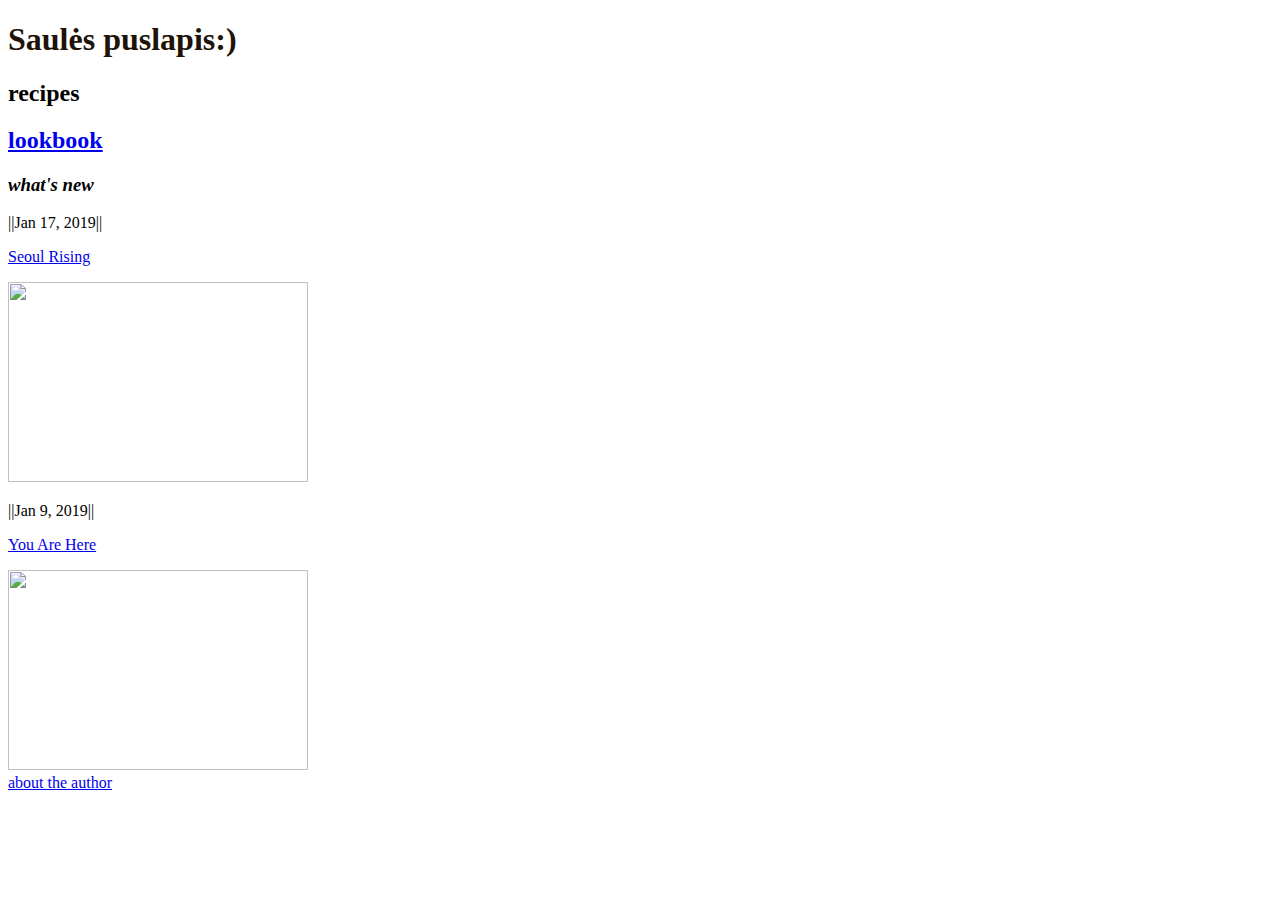
==== index.html @ 0e219ec0 "Add files via upload" ====
<!DOCTYPE html>
<html>
  <head>
    <meta charset="UTF-8">
    <title>blogas</title>
    <link rel="stylesheet" type="text/css" href="mystyle.css">
  </head>
  <body>
  <div class="pavadinimas"> <h1> Saulės puslapis:) </h1> </div>
	<div class="linkai"> <h2> recipes </h2> </div>
			<div class="linkai"> <a href="index3.html"> <h2> lookbook </h2> </a> </div>
			
  
  
  <div class="article"> 
  <div class="arpavadinimas"> <h3> <i> what's new </i> <h3> </div>
  
	<div class="stiliux">
		<div class="aprasymas"> <p> ||Jan 17, 2019|| </p> <a href="https://www.eggcanvas.com/blog/2019/1/seoul"> <p> Seoul Rising </p> </a> </div>
		<div class="nuotrauka"> <img src="https://data.whicdn.com/images/304042515/large.jpg" height="200px" width="300px"> </img> </div>
	</div>
	<div class="stiliux">
		<div class="aprasymas"> <p> ||Jan 9, 2019|| </p> <a href="https://www.eggcanvas.com/blog/2019/1/you-are-here"> <p> You Are Here </p> </a> </div>
		<div class="nuotrauka"> <img src="https://c1.staticflickr.com/5/4397/36963562921_5a5f49f332_b.jpg" height="200px" width="300px"> </img> </div> 
	</div>
	
	
  </div> 
  
 <div class="linkai"> <a href="index2.html"> about the author </a> </div>
  
  </body>
---- mystyle.css ----
<style>
		.table {width:"400";
		height:"300";
		text-align: central;}

		.pavadinimas { color: #201206;
		text-align: central;
		font-weight: bold;}
		#autorius {color:red;}
		.listas {color:#240905;}
		.pagrindinis {height: 300px;
		width: 900 px;
		margin: auto;
		margin-top: 20 px;
		background-color: green;
		}
		.pirmas {background-color: blue;
		}
		.antras {background-color: red;}
		.trecias {back}
		
		
</style>
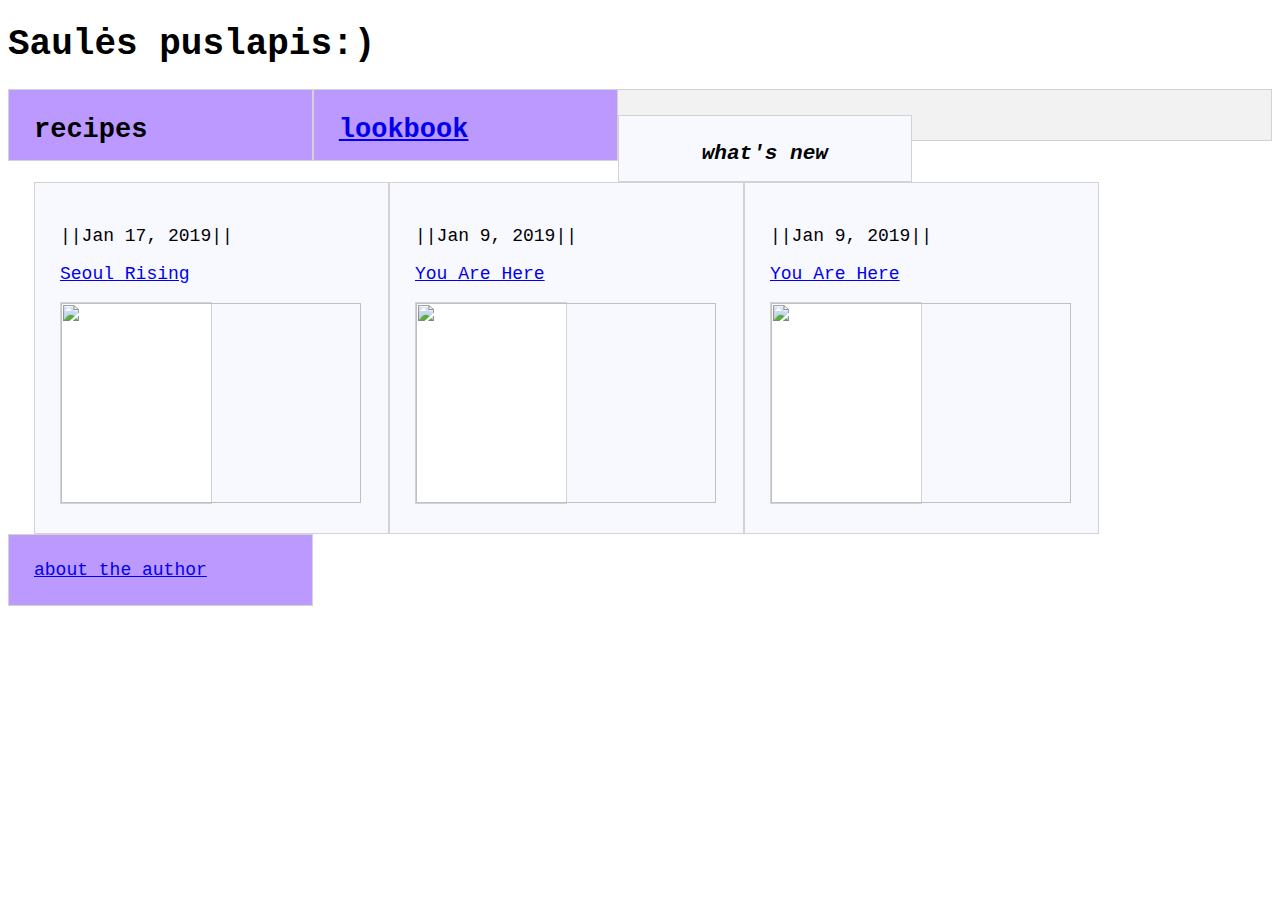
==== commit f135374c: "Update index.html" ====
--- a/index.html
+++ b/index.html
@@ -23,10 +23,15 @@
 		<div class="aprasymas"> <p> ||Jan 9, 2019|| </p> <a href="https://www.eggcanvas.com/blog/2019/1/you-are-here"> <p> You Are Here </p> </a> </div>
 		<div class="nuotrauka"> <img src="https://c1.staticflickr.com/5/4397/36963562921_5a5f49f332_b.jpg" height="200px" width="300px"> </img> </div> 
 	</div>
+	  
+	<div class="stiliux">
+		<div class="aprasymas"> <p> ||Jan 9, 2019|| </p> <a href="https://www.eggcanvas.com/blog/2019/1/you-are-here"> <p> You Are Here </p> </a> </div>
+		<div class="nuotrauka"> <img src="https://c1.staticflickr.com/5/4397/36963562921_5a5f49f332_b.jpg" height="200px" width="300px"> </img> </div> 
+	</div>
 	
 	
   </div> 
   
  <div class="linkai"> <a href="index2.html"> about the author </a> </div>
   
-  </body>+  </body>
--- a/mystyle.css
+++ b/mystyle.css
@@ -1,23 +1,73 @@
 <style>
-		.table {width:"400";
-		height:"300";
-		text-align: central;}
+.pavadinimas {
+	background-image: url("http://www.fubiz.net/wp-content/uploads/2015/07/minimalistbangkok6-900x845.jpg");
+	border:1px solid black; 
+	padding: 25px;
+	margin: auto; 
+	height: 50px;
+	width: auto;
+    text-align: center;
 
-		.pavadinimas { color: #201206;
-		text-align: central;
-		font-weight: bold;}
-		#autorius {color:red;}
-		.listas {color:#240905;}
-		.pagrindinis {height: 300px;
-		width: 900 px;
-		margin: auto;
-		margin-top: 20 px;
-		background-color: green;
-		}
-		.pirmas {background-color: blue;
-		}
-		.antras {background-color: red;}
-		.trecias {back}
-		
-		
+}
+.nuotrauka {
+	background-color:white; 
+	border: 1px solid lightGray; 
+	width:150px; 
+	height:200px; 
+    margin: center;
+    padding:0;
+	
+}
+
+.nuotrauka2 {
+	background-color:white; 
+	border: 1px solid lightGray;  
+    margin: center;
+    padding:0;
+	align-content: center;
+}
+
+.article {
+	background-color: #f2f2f2;
+	margin: auto;
+	border:1px solid lightGray;
+	padding: 25px;
+	height: 90%;
+	width: auto;
+}
+ .arpavadinimas {
+ text-align: center;
+ background-color:   #F8F8FF;
+	border: 1px solid lightGray;
+	padding: 25px;
+	margin: auto;
+	height: 15px;
+	width: 20%;
+	float: left;}
+	.arpavadinimas h3{ margin: 0;}
+ .stiliux {
+	background-color: #F8F8FF;
+	border: 1px solid lightGray; 
+	padding: 25px;
+	margin: auto;
+	height: 300px;
+	width: 25%;
+	float: left;
+}
+body {
+	background-image: url("http://www.fubiz.net/wp-content/uploads/2015/07/minimalistbangkok6-900x845.jpg");
+	font-family: Courier;
+	font-size: 18px;
+}
+.linkai h2{margin: 0;}
+
+.linkai {background-color:#bb99ff;
+	border: 1px solid lightGray;
+	padding: 25px;
+	margin: auto;
+	height: 20px;
+	width: 20%;
+	float: left;
+}
+
 </style>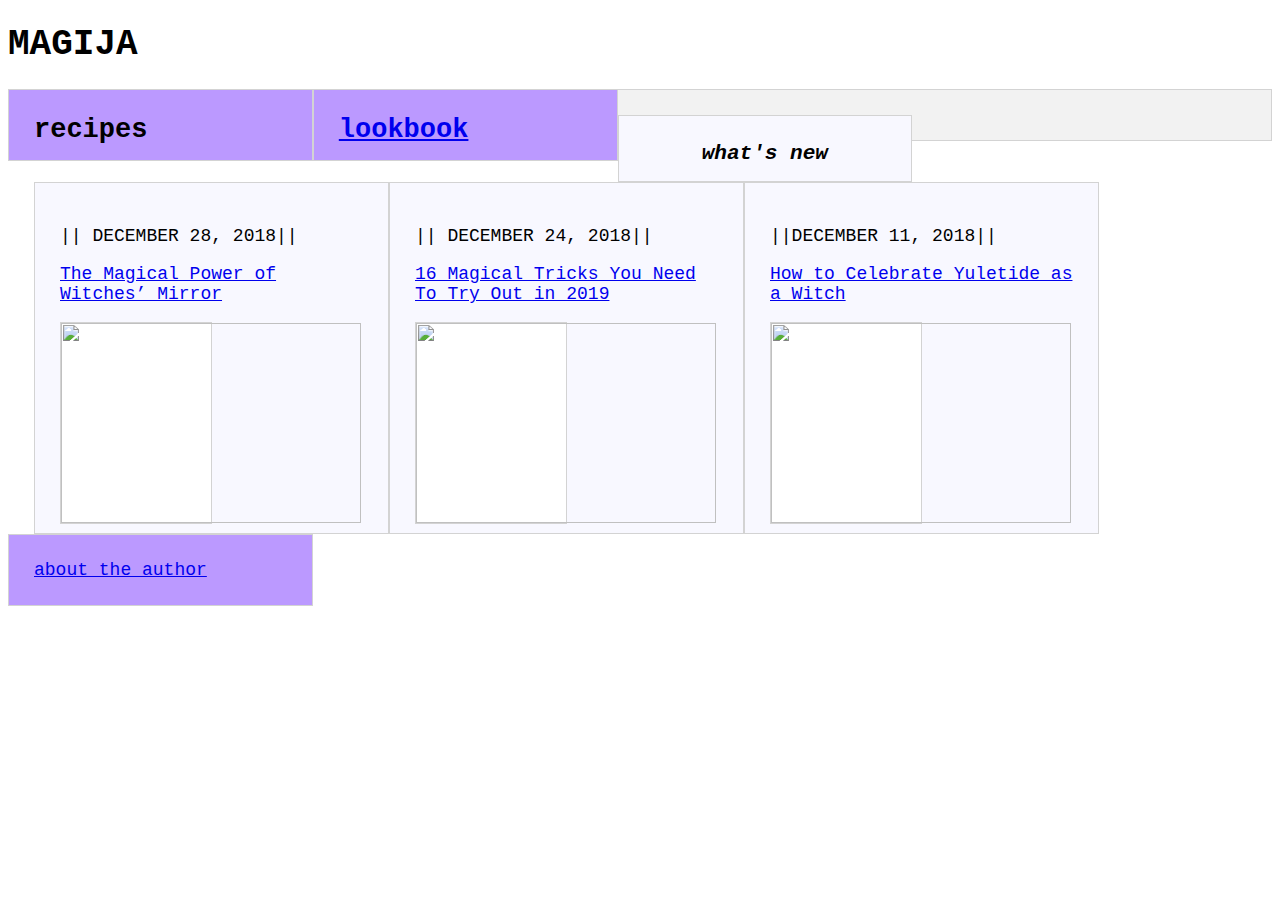
==== commit bb4bcbb3: "Update index.html" ====
--- a/index.html
+++ b/index.html
@@ -6,7 +6,7 @@
     <link rel="stylesheet" type="text/css" href="mystyle.css">
   </head>
   <body>
-  <div class="pavadinimas"> <h1> Saulės puslapis:) </h1> </div>
+  <div class="pavadinimas"> <h1> MAGIJA </h1> </div>
 	<div class="linkai"> <h2> recipes </h2> </div>
 			<div class="linkai"> <a href="index3.html"> <h2> lookbook </h2> </a> </div>
 			
@@ -16,17 +16,17 @@
   <div class="arpavadinimas"> <h3> <i> what's new </i> <h3> </div>
   
 	<div class="stiliux">
-		<div class="aprasymas"> <p> ||Jan 17, 2019|| </p> <a href="https://www.eggcanvas.com/blog/2019/1/seoul"> <p> Seoul Rising </p> </a> </div>
-		<div class="nuotrauka"> <img src="https://data.whicdn.com/images/304042515/large.jpg" height="200px" width="300px"> </img> </div>
+		<div class="aprasymas"> <p> || DECEMBER 28, 2018|| </p> <a href="https://blackmagicwitch.com/the-magical-power-of-witches-mirror/"> <p> The Magical Power of Witches’ Mirror </p> </a> </div>
+		<div class="nuotrauka"> <img src="https://i.pinimg.com/236x/6c/40/04/6c4004e72f1398c9a37aa1b1589beb24--baudelaire-say-something.jpg" height="200px" width="300px"> </img> </div>
 	</div>
 	<div class="stiliux">
-		<div class="aprasymas"> <p> ||Jan 9, 2019|| </p> <a href="https://www.eggcanvas.com/blog/2019/1/you-are-here"> <p> You Are Here </p> </a> </div>
-		<div class="nuotrauka"> <img src="https://c1.staticflickr.com/5/4397/36963562921_5a5f49f332_b.jpg" height="200px" width="300px"> </img> </div> 
+		<div class="aprasymas"> <p> || DECEMBER 24, 2018|| </p> <a href="https://blackmagicwitch.com/16-magical-tricks-you-need-to-try-out-in-2019%EF%BB%BF/"> <p> 16 Magical Tricks You Need To Try Out in 2019 </p> </a> </div>
+		<div class="nuotrauka"> <img src="https://s-media-cache-ak0.pinimg.com/736x/ed/f4/c9/edf4c988170d9ccb4f3762ace939f856.jpg" height="200px" width="300px"> </img> </div> 
 	</div>
 	  
 	<div class="stiliux">
-		<div class="aprasymas"> <p> ||Jan 9, 2019|| </p> <a href="https://www.eggcanvas.com/blog/2019/1/you-are-here"> <p> You Are Here </p> </a> </div>
-		<div class="nuotrauka"> <img src="https://c1.staticflickr.com/5/4397/36963562921_5a5f49f332_b.jpg" height="200px" width="300px"> </img> </div> 
+		<div class="aprasymas"> <p> ||DECEMBER 11, 2018|| </p> <a href="https://blackmagicwitch.com/how-to-celebrate-yuletide-as-a-witch/"> <p> How to Celebrate Yuletide as a Witch </p> </a> </div>
+		<div class="nuotrauka"> <img src="https://encrypted-tbn0.gstatic.com/images?q=tbn:ANd9GcTqY0Qa9xktZc4WlhnctU4MNMviFUib_LEVi0O-1tNLZINjhSCK" height="200px" width="300px"> </img> </div> 
 	</div>
 	
 	
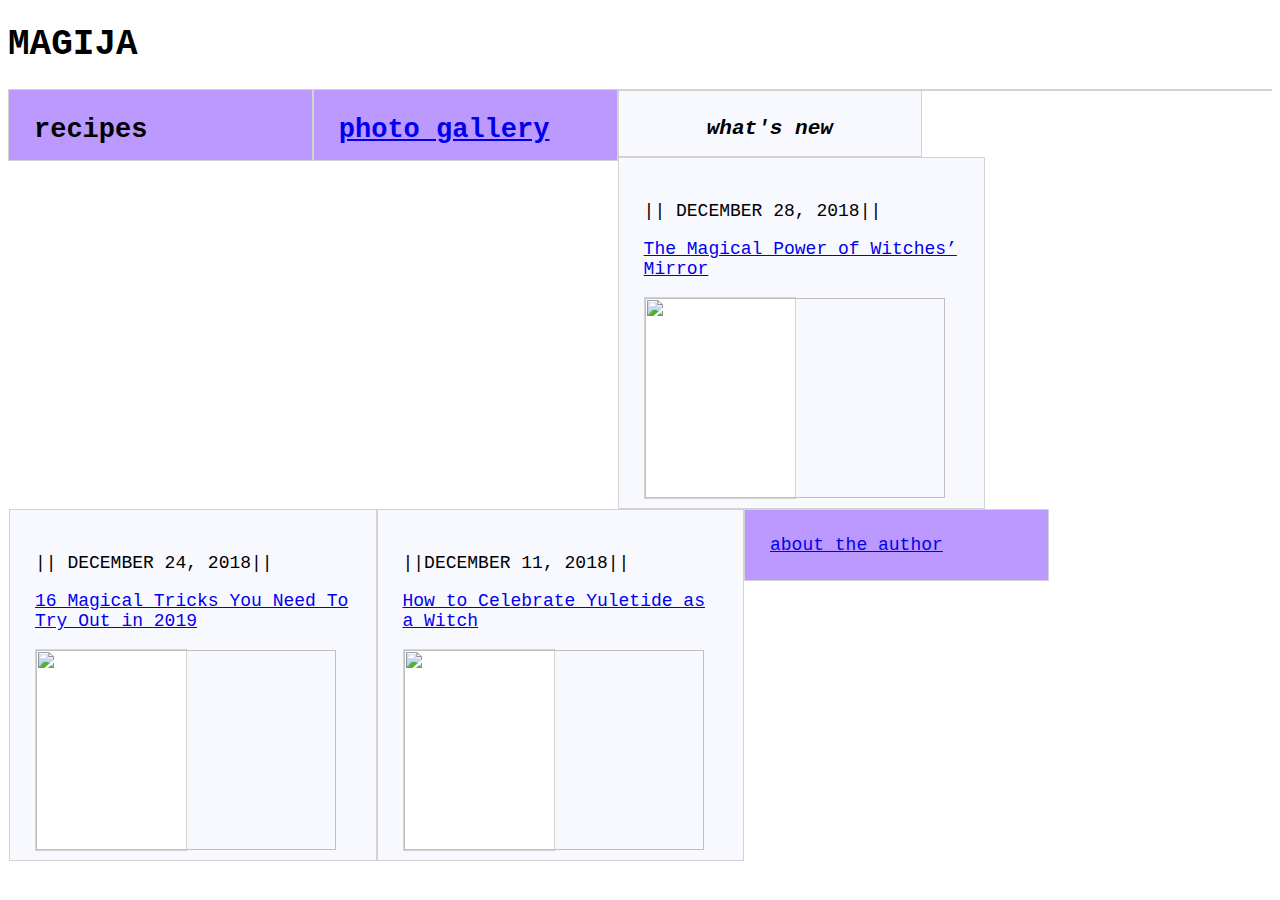
==== commit 2ada6160: "Update index.html" ====
--- a/index.html
+++ b/index.html
@@ -8,7 +8,7 @@
   <body>
   <div class="pavadinimas"> <h1> MAGIJA </h1> </div>
 	<div class="linkai"> <h2> recipes </h2> </div>
-			<div class="linkai"> <a href="index3.html"> <h2> lookbook </h2> </a> </div>
+			<div class="linkai"> <a href="index3.html"> <h2> photo gallery </h2> </a> </div>
 			
   
   
@@ -26,7 +26,7 @@
 	  
 	<div class="stiliux">
 		<div class="aprasymas"> <p> ||DECEMBER 11, 2018|| </p> <a href="https://blackmagicwitch.com/how-to-celebrate-yuletide-as-a-witch/"> <p> How to Celebrate Yuletide as a Witch </p> </a> </div>
-		<div class="nuotrauka"> <img src="https://encrypted-tbn0.gstatic.com/images?q=tbn:ANd9GcTqY0Qa9xktZc4WlhnctU4MNMviFUib_LEVi0O-1tNLZINjhSCK" height="200px" width="300px"> </img> </div> 
+		<div class="nuotrauka"> <img src="https://66.media.tumblr.com/e5a74ccf1d399d91968c579f467a947e/tumblr_op1n7jD56x1w8nuo7o1_400.jpg" height="200px" width="300px"> </img> </div> 
 	</div>
 	
 	
--- a/mystyle.css
+++ b/mystyle.css
@@ -31,7 +31,6 @@
 	background-color: #f2f2f2;
 	margin: auto;
 	border:1px solid lightGray;
-	padding: 25px;
 	height: 90%;
 	width: auto;
 }
@@ -70,4 +69,4 @@
 	float: left;
 }
 
-</style>+</style>
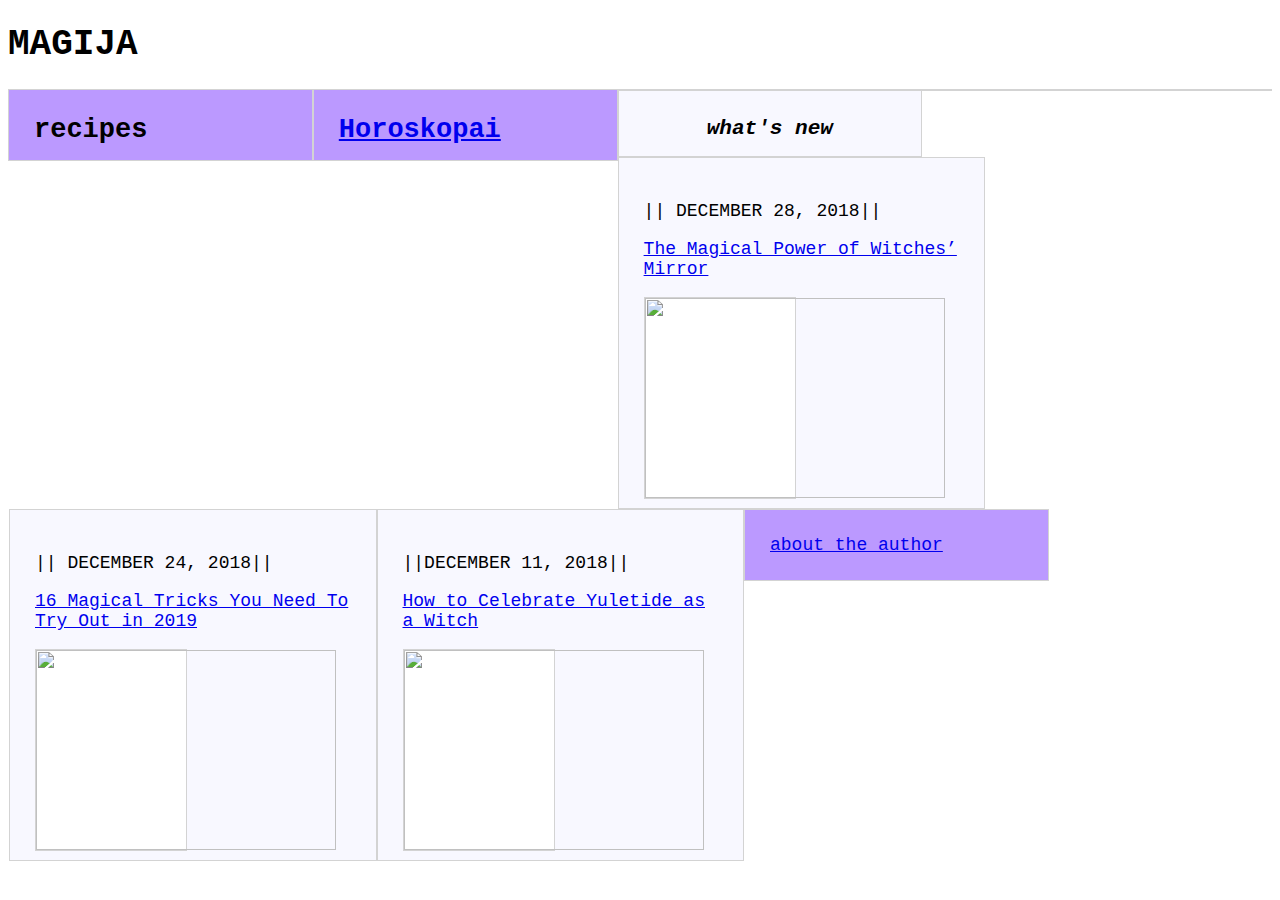
==== commit e0fa53ca: "Update index.html" ====
--- a/index.html
+++ b/index.html
@@ -8,7 +8,7 @@
   <body>
   <div class="pavadinimas"> <h1> MAGIJA </h1> </div>
 	<div class="linkai"> <h2> recipes </h2> </div>
-			<div class="linkai"> <a href="index3.html"> <h2> photo gallery </h2> </a> </div>
+			<div class="linkai"> <a href="index3.html"> <h2> Horoskopai </h2> </a> </div>
 			
   
   
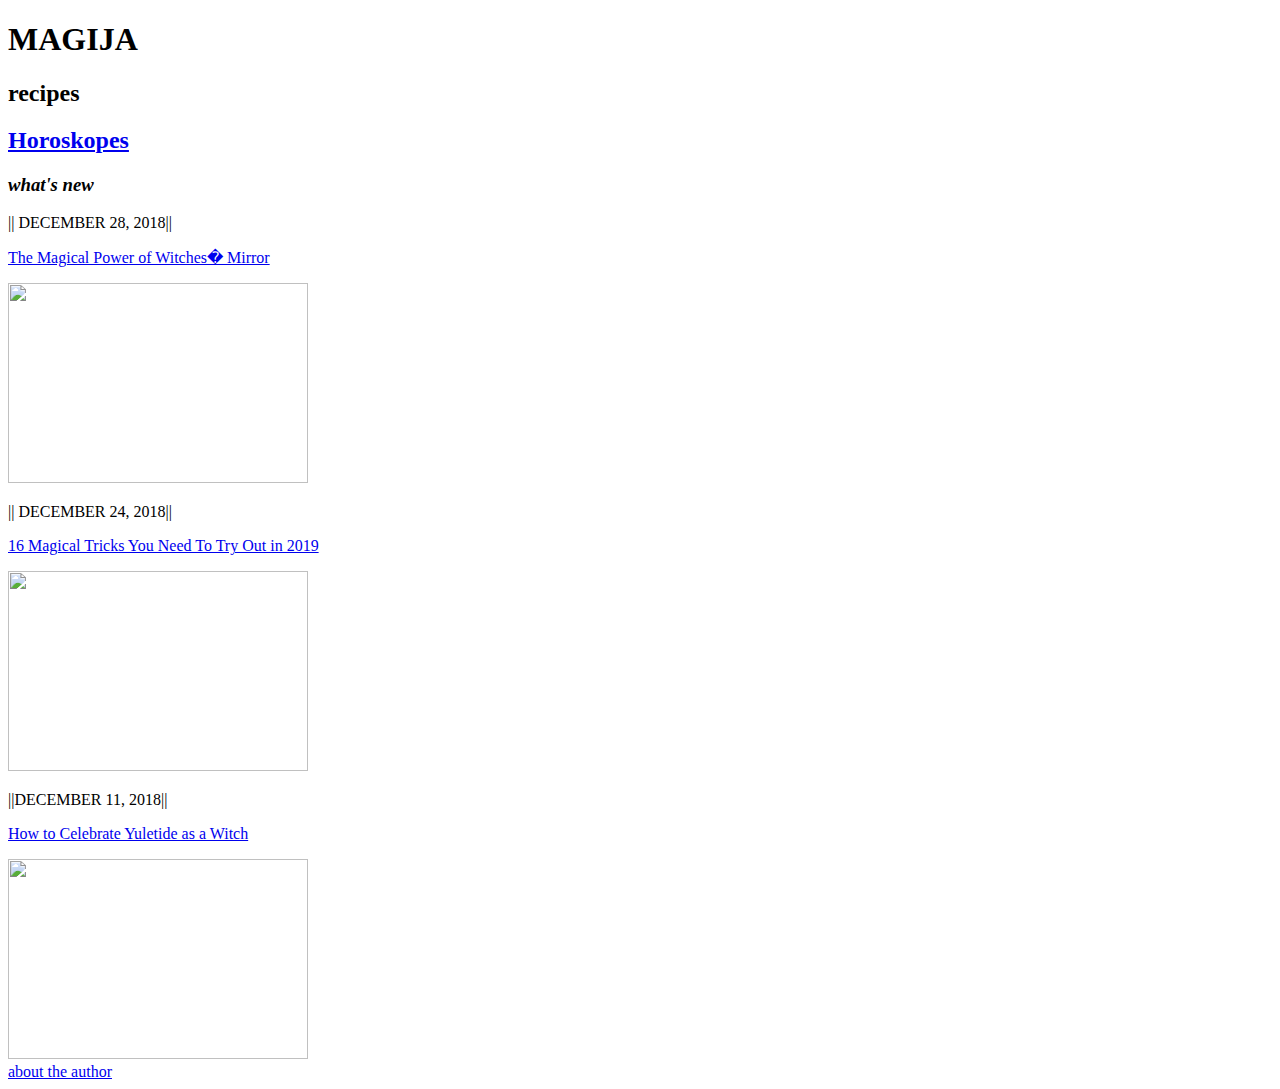
==== commit 19bed663: "Add files via upload" ====
--- a/index.html
+++ b/index.html
@@ -6,9 +6,11 @@
     <link rel="stylesheet" type="text/css" href="mystyle.css">
   </head>
   <body>
-  <div class="pavadinimas"> <h1> MAGIJA </h1> </div>
-	<div class="linkai"> <h2> recipes </h2> </div>
-			<div class="linkai"> <a href="index3.html"> <h2> Horoskopai </h2> </a> </div>
+   <div> 	
+			<div class="pavadinimas"> <h1> MAGIJA </h1> </div>
+			<div class="linkai"> <h2> recipes </h2> </div>
+			<div class="linkai"> <a href="index3.html"> <h2> Horoskopes </h2> </a> </div> 
+	</div> 
 			
   
   
@@ -16,7 +18,7 @@
   <div class="arpavadinimas"> <h3> <i> what's new </i> <h3> </div>
   
 	<div class="stiliux">
-		<div class="aprasymas"> <p> || DECEMBER 28, 2018|| </p> <a href="https://blackmagicwitch.com/the-magical-power-of-witches-mirror/"> <p> The Magical Power of Witches’ Mirror </p> </a> </div>
+		<div class="aprasymas"> <p> || DECEMBER 28, 2018|| </p> <a href="https://blackmagicwitch.com/the-magical-power-of-witches-mirror/"> <p> The Magical Power of Witches� Mirror </p> </a> </div>
 		<div class="nuotrauka"> <img src="https://i.pinimg.com/236x/6c/40/04/6c4004e72f1398c9a37aa1b1589beb24--baudelaire-say-something.jpg" height="200px" width="300px"> </img> </div>
 	</div>
 	<div class="stiliux">
@@ -34,4 +36,4 @@
   
  <div class="linkai"> <a href="index2.html"> about the author </a> </div>
   
-  </body>
+  </body>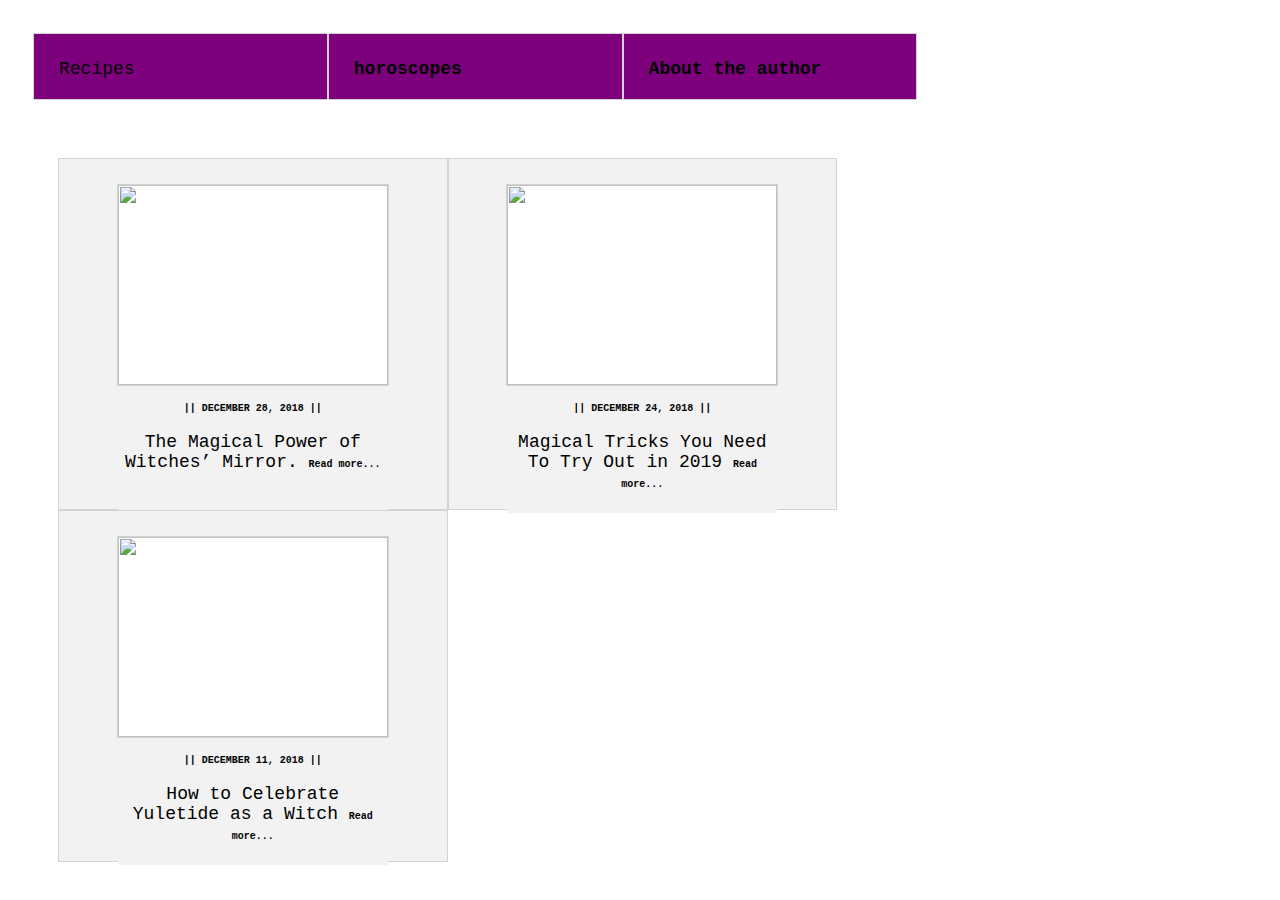
==== commit 8e17e5e9: "Update index.html" ====
--- a/index.html
+++ b/index.html
@@ -1,39 +1,41 @@
 <!DOCTYPE html>
 <html>
-  <head>
-    <meta charset="UTF-8">
-    <title>blogas</title>
-    <link rel="stylesheet" type="text/css" href="mystyle.css">
-  </head>
-  <body>
-   <div> 	
-			<div class="pavadinimas"> <h1> MAGIJA </h1> </div>
-			<div class="linkai"> <h2> recipes </h2> </div>
-			<div class="linkai"> <a href="index3.html"> <h2> Horoskopes </h2> </a> </div> 
-	</div> 
-			
-  
-  
-  <div class="article"> 
-  <div class="arpavadinimas"> <h3> <i> what's new </i> <h3> </div>
-  
-	<div class="stiliux">
-		<div class="aprasymas"> <p> || DECEMBER 28, 2018|| </p> <a href="https://blackmagicwitch.com/the-magical-power-of-witches-mirror/"> <p> The Magical Power of Witches� Mirror </p> </a> </div>
-		<div class="nuotrauka"> <img src="https://i.pinimg.com/236x/6c/40/04/6c4004e72f1398c9a37aa1b1589beb24--baudelaire-say-something.jpg" height="200px" width="300px"> </img> </div>
-	</div>
-	<div class="stiliux">
-		<div class="aprasymas"> <p> || DECEMBER 24, 2018|| </p> <a href="https://blackmagicwitch.com/16-magical-tricks-you-need-to-try-out-in-2019%EF%BB%BF/"> <p> 16 Magical Tricks You Need To Try Out in 2019 </p> </a> </div>
-		<div class="nuotrauka"> <img src="https://s-media-cache-ak0.pinimg.com/736x/ed/f4/c9/edf4c988170d9ccb4f3762ace939f856.jpg" height="200px" width="300px"> </img> </div> 
-	</div>
-	  
-	<div class="stiliux">
-		<div class="aprasymas"> <p> ||DECEMBER 11, 2018|| </p> <a href="https://blackmagicwitch.com/how-to-celebrate-yuletide-as-a-witch/"> <p> How to Celebrate Yuletide as a Witch </p> </a> </div>
-		<div class="nuotrauka"> <img src="https://66.media.tumblr.com/e5a74ccf1d399d91968c579f467a947e/tumblr_op1n7jD56x1w8nuo7o1_400.jpg" height="200px" width="300px"> </img> </div> 
-	</div>
+	<head>
+	<meta charset="utf-8">
+	<title> Blogas </title>
+	<link rel="stylesheet" type="text/css" href="mystyle22.css">
+	</head>
+	<body>
 	
+	<div>
 	
-  </div> 
-  
- <div class="linkai"> <a href="index2.html"> about the author </a> </div>
-  
-  </body>+		<div class="pirmas">
+			<div class="pavadinimas"> Recipes </div>
+			<div class="pavadinimas"> <a href="index3.html">horoscopes</a></div>
+			<div class="pavadinimas"> <a href="index2.html"> About the author</a> </div>
+		</div>
+		
+		<div class="antras">
+			<div class="papildomas">
+				<div class="pagrindinis">
+					<div class="paveiksliukas"> <img src="https://i.pinimg.com/236x/6c/40/04/6c4004e72f1398c9a37aa1b1589beb24--baudelaire-say-something.jpg" height="200px" width="270px"> </div>
+					<div class="tekstas1"> <h5>|| DECEMBER 28, 2018 ||</h5>
+					<p> The Magical Power of Witches’ Mirror. <a href="https://blackmagicwitch.com/the-magical-power-of-witches-mirror/" class="linkas">Read more...</a></p></div>
+				</div>
+				<div class="pagrindinis">
+					<div class="paveiksliukas"> <img src="https://s-media-cache-ak0.pinimg.com/736x/ed/f4/c9/edf4c988170d9ccb4f3762ace939f856.jpg" height="200px" width="270px"> </div>
+					<div class="tekstas1"> <h5>|| DECEMBER 24, 2018 ||</h5>
+					<p> Magical Tricks You Need To Try Out in 2019 <a href="https://blackmagicwitch.com/16-magical-tricks-you-need-to-try-out-in-2019%EF%BB%BF/" class="linkas">Read more...</a> </p></div>
+				</div>
+				<div class="pagrindinis">
+					<div class="paveiksliukas"> <img src="https://66.media.tumblr.com/e5a74ccf1d399d91968c579f467a947e/tumblr_op1n7jD56x1w8nuo7o1_400.jpg" height="200px" width="270px"> </div>
+					<div class="tekstas1"> <h5>|| DECEMBER 11, 2018 ||</h5>
+					<p> How to Celebrate Yuletide as a Witch <a href="https://blackmagicwitch.com/how-to-celebrate-yuletide-as-a-witch/" class="linkas">Read more...</a></p></div>
+				</div>
+			</div>
+		</div>
+		
+		
+	
+	</body>
+</html>
--- a/mystyle22.css
+++ b/mystyle22.css
@@ -0,0 +1,119 @@
+.pirmas {
+	
+	padding: 25px;
+	margin: auto; 
+	height: 50px;
+	width: auto;	
+}
+.antras {
+	background-image: url("https://pbs.twimg.com/media/C3axJEFUEAA_InD.jpg");
+	
+	padding: 25px; 
+	margin: auto;
+	height: 400px;
+}
+.antras2 {
+	background-image: url("https://pbs.twimg.com/media/C3axJEFUEAA_InD.jpg");
+	
+	padding: 25px; 
+	margin: auto;
+	height: 80%;
+}
+.trecias {
+	background-image: url("https://pbs.twimg.com/media/C3axJEFUEAA_InD.jpg");
+	
+	padding: 25px; 
+	margin: auto;
+}
+.papildomas {
+	background-image: url("https://pbs.twimg.com/media/C3axJEFUEAA_InD.jpg");
+	margin: auto;
+	
+	padding: 25px;
+	height: 85%;
+	width: auto;
+}
+.papildomas2 {
+	background-image: url("https://pbs.twimg.com/media/C3axJEFUEAA_InD.jpg");
+	margin: auto;
+	
+	padding: 25px;
+	height: 70%;
+	width: auto;
+}
+.pagrindinis {
+	background-color: #f2f2f2;
+	border:1px solid lightGray;
+	padding: 25px;
+	margin: auto;
+	height: 300px;
+	width: 29%;
+	float: left;
+}
+.pavadinimas {
+	background-color: #7d007d;
+	border: 1px solid lightGray;
+	padding: 25px;
+	margin: auto;
+	height: 15px;
+	width: 20%;
+	float: left;
+	
+} 
+.paveiksliukas {
+	background-color:white; 
+	border: 1px solid lightGray; 
+	width:270px; 
+	height:200px; 
+    margin:auto;
+    padding:0;
+}
+.tekstas1 {
+	background-color:#f2f2f2;
+	padding: 0px;
+	margin: auto;
+	height: 110px;
+	width: 270px;
+	text-align: center;
+}
+body {
+	background-image: url("https://pbs.twimg.com/media/C3axJEFUEAA_InD.jpg");
+	background-color: white;
+	font-family: Courier;
+	font-size: 18px;
+}
+.tekstas2 {
+	background-color: #f2f2f2;
+	border: 1px solid lightGray;
+	padding: 25px;
+	margin: auto; 
+	height: auto;
+}
+a:link { 
+	color: black;
+	text-decoration: none;
+}
+a:visited {
+	color: black;
+	text-decoration: none;
+}
+a:hover {
+	font-size: 110%;
+}
+a {
+	font-weight: bold;
+}
+h5 {
+	font-size: 10px;
+	font-weight: bold;
+}
+.linkas {
+	font-size: 10px;
+}
+h1 {
+	font-size: 30px;
+	font-weight: bold;
+}
+.b {
+	font-size: 25px;
+}	
